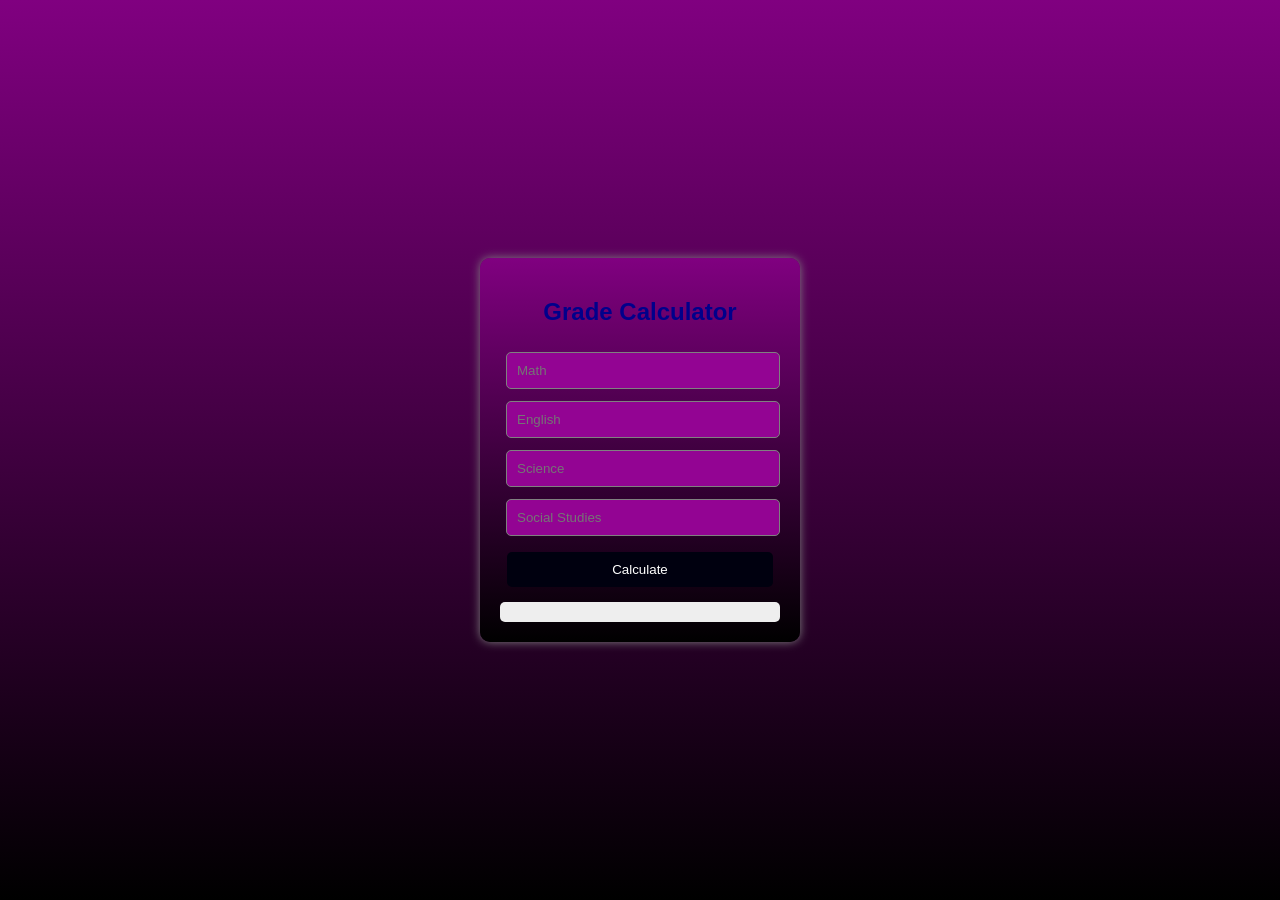
==== index.html @ 6f64a76e "Updated the lesson" ====
<!DOCTYPE html>
<html lang="en">
<head>
    <meta charset="UTF-8">
    <meta name="viewport" content="width=device-width, initial-scale=1.0">
    <link rel="stylesheet" href="./style.css">
    <title>Grade Calculator</title>
</head>
<body>

  <div class="box">
    <h2>Grade Calculator</h2>

    <input type="number" id="math" placeholder="Math">
    <input type="number" id="english" placeholder="English">
    <input type="number" id="science" placeholder="Science">
    <input type="number" id="social" placeholder="Social Studies">

    <button onclick="checkGrade()">Calculate</button>

    <div class="div-div">
        <div class="result2" id="result"></div>
    </div>
  </div>
<script src="./script.js"></script>

</body>
</html>
---- style.css ----
body {
  background: linear-gradient(to bottom, purple, black);
  font-family: Arial, sans-serif;
  display: flex;
  justify-content: center;
  align-items: center;
  height: 100vh;
  margin: 0;
}

.box {
  background:linear-gradient( purple,black);
  width: 280px;
  padding: 20px;
  border-radius: 10px;
  text-align: center;
  box-shadow: 0 0 10px gray;
}

h2 {
  color: darkblue;
  margin-bottom: 20px;
}

input {
  background-color: rgb(147, 4, 147);
  width: 90%;
  padding: 10px;
  margin: 6px;
  border: 1px solid gray;
  border-radius: 5px;
}

button {
  width: 95%;
  padding: 10px;
  margin-top: 10px;
  background: rgb(0, 0, 15);
  color: white;
  border: none;
  border-radius: 5px;
  cursor: pointer;
}

button:hover {
  background: rgb(94, 2, 95);
}

.result2 {
  background: #eeeeee;
  color: black;
  margin-top: 15px;
  padding: 10px;
  border-radius: 5px;
  font-size: 18px;
}
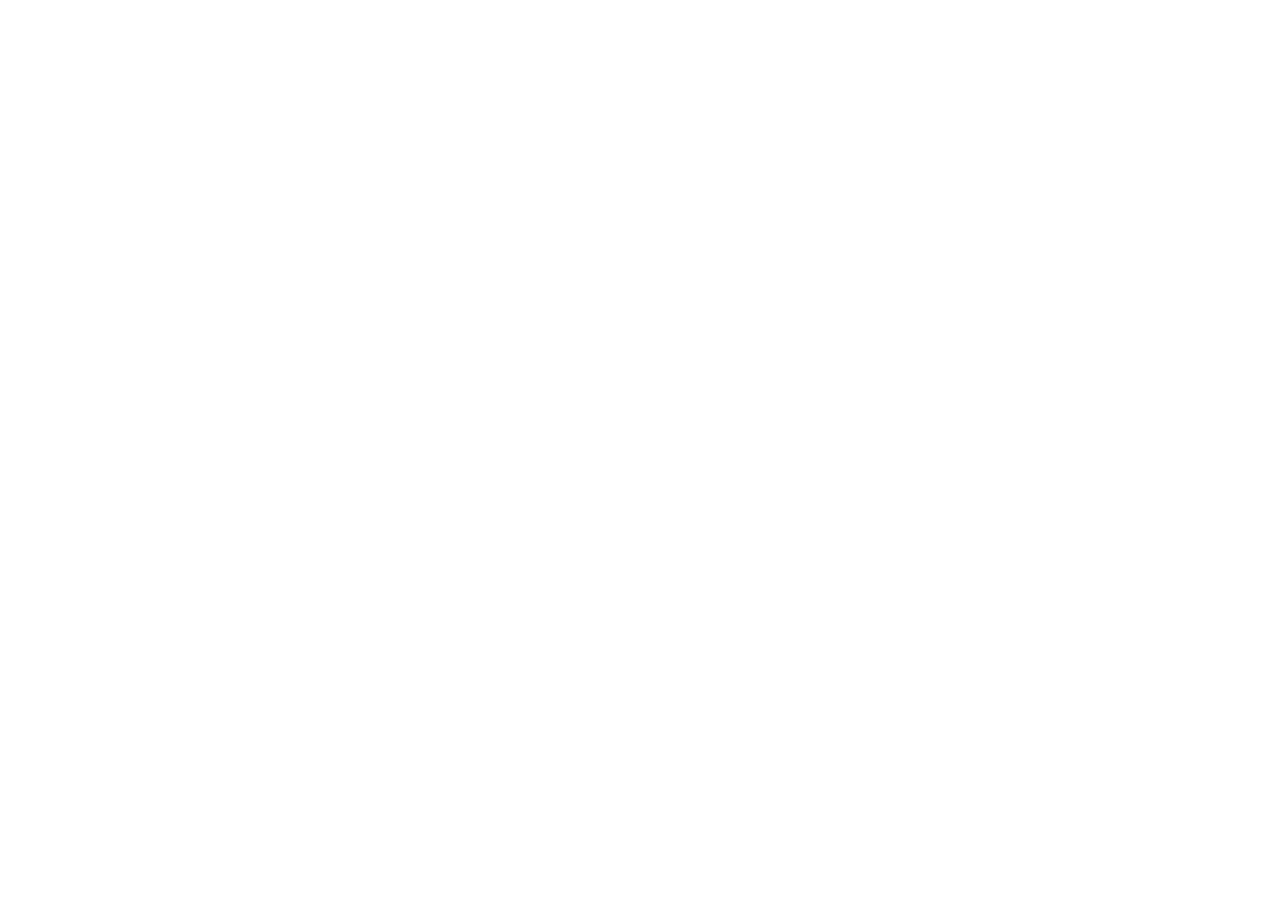
==== commit 7e94ad8a: "Fix calculator: simplify layout, add color picker and clear button" ====
--- a/index.html
+++ b/index.html
@@ -1,4 +1,4 @@
-<!DOCTYPE html>
+<!-- <!DOCTYPE html>
 <html lang="en">
 <head>
     <meta charset="UTF-8">
@@ -25,4 +25,4 @@
 <script src="./script.js"></script>
 
 </body>
-</html>
+</html> -->
--- a/style.css
+++ b/style.css
@@ -14,7 +14,7 @@
   padding: 20px;
   border-radius: 10px;
   text-align: center;
-  box-shadow: 0 0 10px gray;
+  box-shadow: 0 0 10px rgb(56, 56, 56);
 }
 
 h2 {
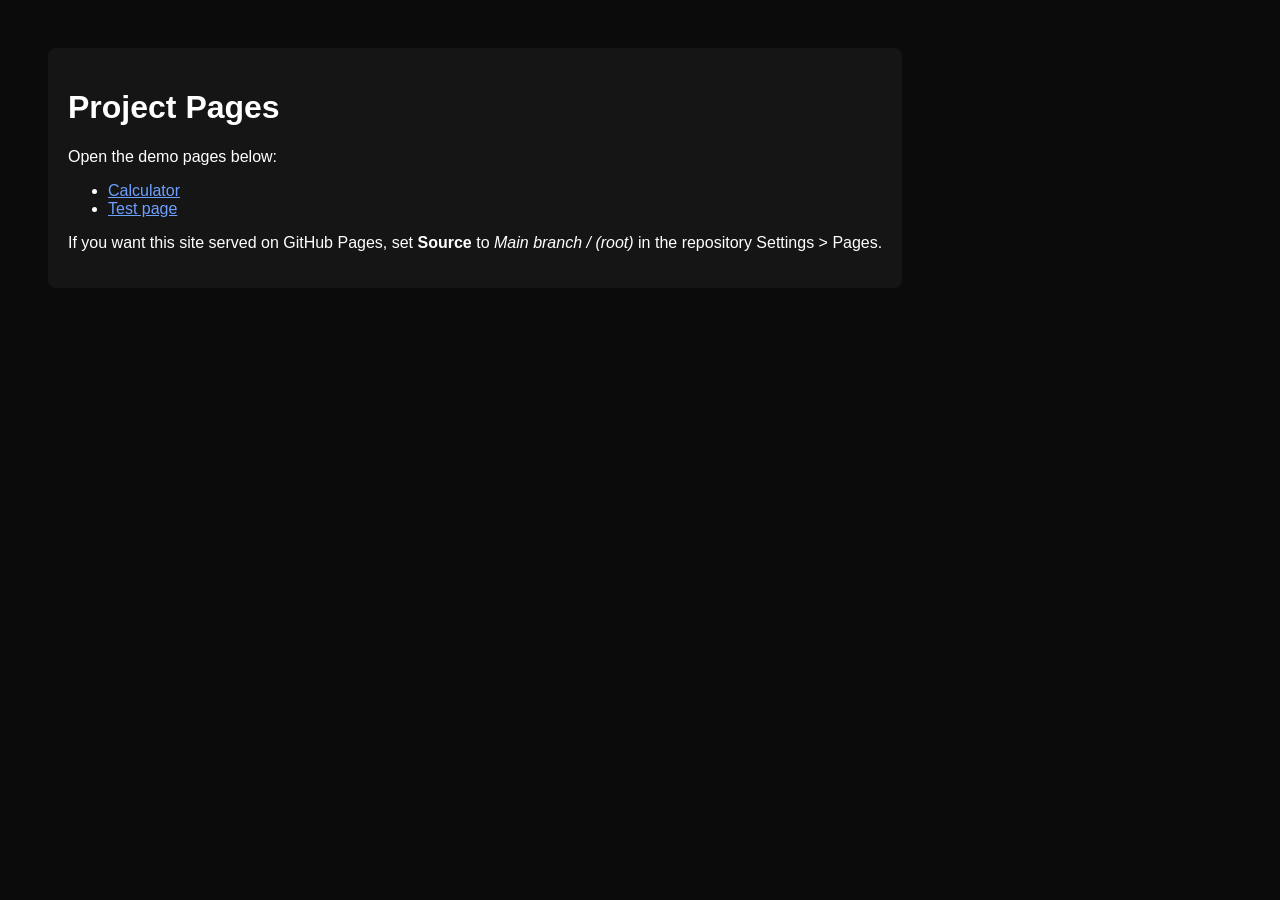
==== commit df426535: "Add simple homepage linking to calculator; include Pages instruction" ====
--- a/index.html
+++ b/index.html
@@ -1,28 +1,25 @@
-<!-- <!DOCTYPE html>
+<!DOCTYPE html>
 <html lang="en">
-<head>
-    <meta charset="UTF-8">
-    <meta name="viewport" content="width=device-width, initial-scale=1.0">
-    <link rel="stylesheet" href="./style.css">
-    <title>Grade Calculator</title>
-</head>
-<body>
-
-  <div class="box">
-    <h2>Grade Calculator</h2>
-
-    <input type="number" id="math" placeholder="Math">
-    <input type="number" id="english" placeholder="English">
-    <input type="number" id="science" placeholder="Science">
-    <input type="number" id="social" placeholder="Social Studies">
-
-    <button onclick="checkGrade()">Calculate</button>
-
-    <div class="div-div">
-        <div class="result2" id="result"></div>
+  <head>
+    <meta charset="utf-8" />
+    <meta name="viewport" content="width=device-width, initial-scale=1" />
+    <title>Deploy Ass - Home</title>
+    <style>
+      body { font-family: Arial, sans-serif; padding: 40px; background:#0b0b0b; color:#fff }
+      a { color: #6ea0ff }
+      .card { background: rgba(255,255,255,0.04); padding:20px; border-radius:8px; display:inline-block }
+    </style>
+  </head>
+  <body>
+    <div class="card">
+      <h1>Project Pages</h1>
+      <p>Open the demo pages below:</p>
+      <ul>
+        <li><a href="calculator.html">Calculator</a></li>
+        <li><a href="test.html">Test page</a></li>
+      </ul>
+      <p>If you want this site served on GitHub Pages, set <strong>Source</strong> to <em>Main branch / (root)</em> in the repository Settings &gt; Pages.</p>
     </div>
-  </div>
+  </body>
+</html>
 <script src="./script.js"></script>
-
-</body>
-</html> -->
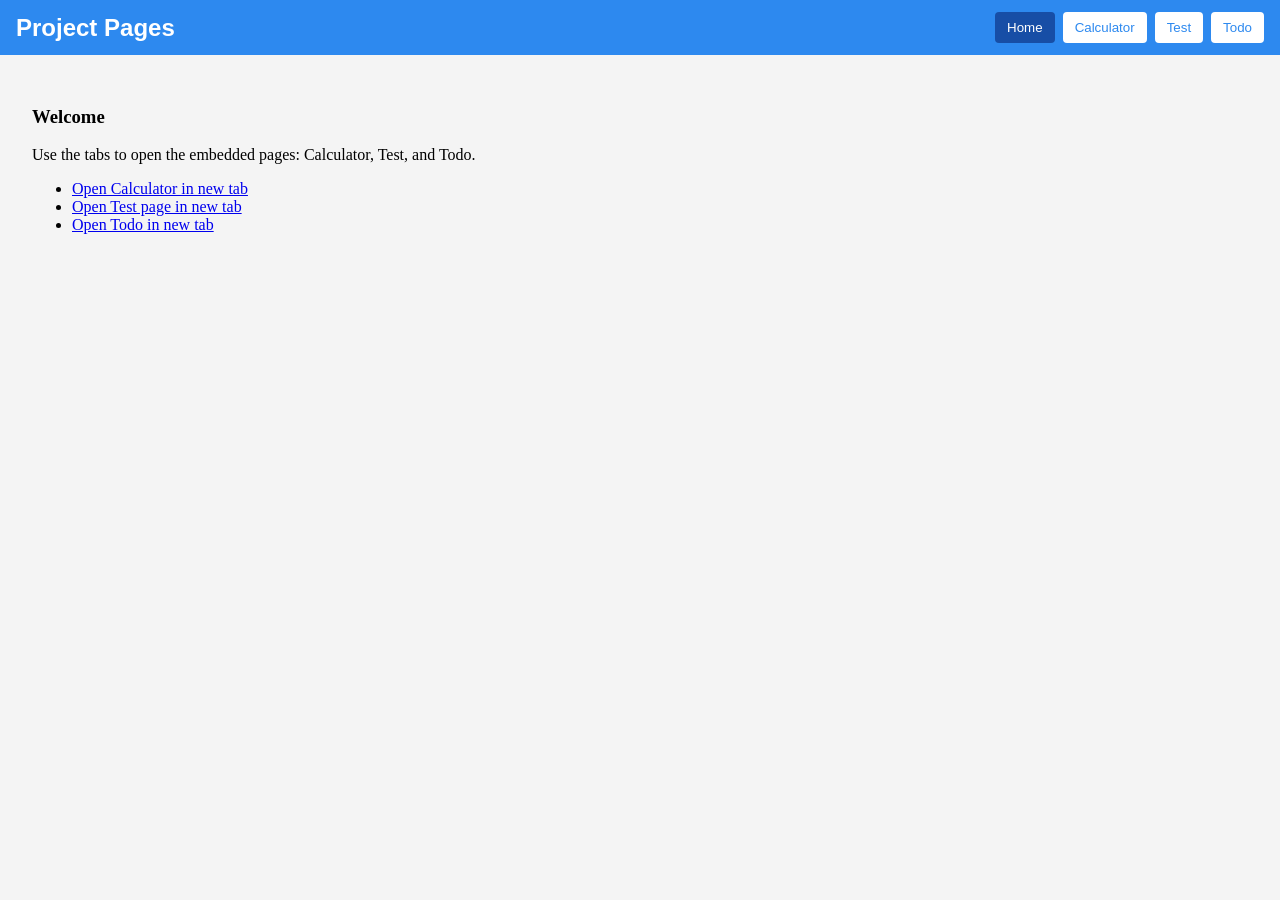
==== commit 7e954506: "Deploy: update files for GitHub Pages" ====
--- a/index.html
+++ b/index.html
@@ -3,23 +3,50 @@
   <head>
     <meta charset="utf-8" />
     <meta name="viewport" content="width=device-width, initial-scale=1" />
-    <title>Deploy Ass - Home</title>
+    <title>All Pages - Single Index</title>
     <style>
-      body { font-family: Arial, sans-serif; padding: 40px; background:#0b0b0b; color:#fff }
-      a { color: #6ea0ff }
-      .card { background: rgba(255,255,255,0.04); padding:20px; border-radius:8px; display:inline-block }
+      body{font-family:Arial,Helvetica,sans-serif;margin:0;background:#f4f4f4}
+      header{background:#2d89ef;color:#fff;padding:12px 16px}
+      nav{display:flex;gap:8px}
+      nav button{padding:8px 12px;border:0;background:#fff;color:#2d89ef;border-radius:4px;cursor:pointer}
+      nav button.active{background:#174ea6;color:#fff}
+      .frame{width:100%;height:calc(100vh - 60px);border:0;display:none}
+      .frame.show{display:block}
     </style>
   </head>
   <body>
-    <div class="card">
-      <h1>Project Pages</h1>
-      <p>Open the demo pages below:</p>
-      <ul>
-        <li><a href="calculator.html">Calculator</a></li>
-        <li><a href="test.html">Test page</a></li>
-      </ul>
-      <p>If you want this site served on GitHub Pages, set <strong>Source</strong> to <em>Main branch / (root)</em> in the repository Settings &gt; Pages.</p>
-    </div>
+    <header>
+      <div style="display:flex;align-items:center;justify-content:space-between">
+        <h2 style="margin:0">Project Pages</h2>
+        <nav id="nav">
+          <button data-target="home" class="active">Home</button>
+          <button data-target="calculator">Calculator</button>
+          <button data-target="test">Test</button>
+          <button data-target="todo">Todo</button>
+        </nav>
+      </div>
+    </header>
+
+    <main>
+      <iframe id="home" class="frame show" srcdoc="<div style='padding:24px'><h3>Welcome</h3><p>Use the tabs to open the embedded pages: Calculator, Test, and Todo.</p><ul><li><a href='calculator.html' target='_blank'>Open Calculator in new tab</a></li><li><a href='test.html' target='_blank'>Open Test page in new tab</a></li><li><a href='Todo.html' target='_blank'>Open Todo in new tab</a></li></ul></div>"></iframe>
+
+      <iframe id="calculator" class="frame" src="calculator.html"></iframe>
+      <iframe id="test" class="frame" src="test.html"></iframe>
+      <iframe id="todo" class="frame" src="Todo.html"></iframe>
+    </main>
+
+    <script>
+      var buttons = document.querySelectorAll('nav button');
+      buttons.forEach(function(b){
+        b.addEventListener('click', function(){
+          buttons.forEach(function(x){x.classList.remove('active')});
+          b.classList.add('active');
+          var target = b.getAttribute('data-target');
+          document.querySelectorAll('.frame').forEach(function(f){
+            if (f.id === target) f.classList.add('show'); else f.classList.remove('show');
+          });
+        });
+      });
+    </script>
   </body>
 </html>
-<script src="./script.js"></script>
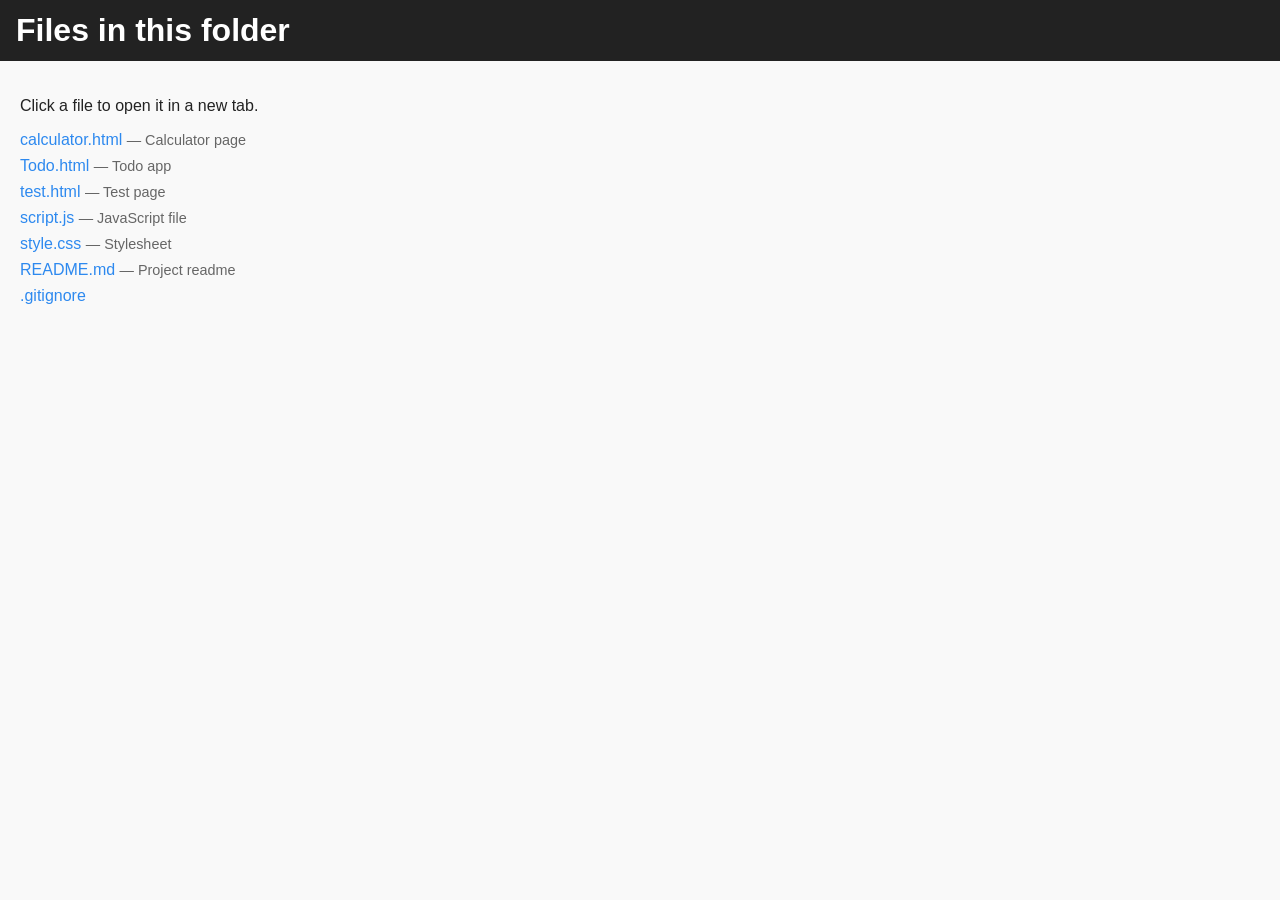
==== commit 8e08a97c: "Update index and test: replace navbar with file index, remove index.html references" ====
--- a/index.html
+++ b/index.html
@@ -3,50 +3,34 @@
   <head>
     <meta charset="utf-8" />
     <meta name="viewport" content="width=device-width, initial-scale=1" />
-    <title>All Pages - Single Index</title>
+    <title>Project File Index</title>
     <style>
-      body{font-family:Arial,Helvetica,sans-serif;margin:0;background:#f4f4f4}
-      header{background:#2d89ef;color:#fff;padding:12px 16px}
-      nav{display:flex;gap:8px}
-      nav button{padding:8px 12px;border:0;background:#fff;color:#2d89ef;border-radius:4px;cursor:pointer}
-      nav button.active{background:#174ea6;color:#fff}
-      .frame{width:100%;height:calc(100vh - 60px);border:0;display:none}
-      .frame.show{display:block}
+      body{font-family:Arial,Helvetica,sans-serif;margin:0;background:#f9f9f9;color:#222}
+      header{background:#222;color:#fff;padding:12px 16px}
+      main{padding:20px}
+      ul{list-style:none;padding:0}
+      li{margin:8px 0}
+      a{color:#2d89ef;text-decoration:none}
+      a:hover{text-decoration:underline}
+      .meta{color:#666;font-size:0.9em}
     </style>
   </head>
   <body>
     <header>
-      <div style="display:flex;align-items:center;justify-content:space-between">
-        <h2 style="margin:0">Project Pages</h2>
-        <nav id="nav">
-          <button data-target="home" class="active">Home</button>
-          <button data-target="calculator">Calculator</button>
-          <button data-target="test">Test</button>
-          <button data-target="todo">Todo</button>
-        </nav>
-      </div>
+      <h1 style="margin:0">Files in this folder</h1>
     </header>
 
     <main>
-      <iframe id="home" class="frame show" srcdoc="<div style='padding:24px'><h3>Welcome</h3><p>Use the tabs to open the embedded pages: Calculator, Test, and Todo.</p><ul><li><a href='calculator.html' target='_blank'>Open Calculator in new tab</a></li><li><a href='test.html' target='_blank'>Open Test page in new tab</a></li><li><a href='Todo.html' target='_blank'>Open Todo in new tab</a></li></ul></div>"></iframe>
-
-      <iframe id="calculator" class="frame" src="calculator.html"></iframe>
-      <iframe id="test" class="frame" src="test.html"></iframe>
-      <iframe id="todo" class="frame" src="Todo.html"></iframe>
+      <p>Click a file to open it in a new tab.</p>
+      <ul>
+        <li><a href="calculator.html" target="_blank">calculator.html</a> <span class="meta">— Calculator page</span></li>
+        <li><a href="Todo.html" target="_blank">Todo.html</a> <span class="meta">— Todo app</span></li>
+        <li><a href="test.html" target="_blank">test.html</a> <span class="meta">— Test page</span></li>
+        <li><a href="script.js" target="_blank">script.js</a> <span class="meta">— JavaScript file</span></li>
+        <li><a href="style.css" target="_blank">style.css</a> <span class="meta">— Stylesheet</span></li>
+        <li><a href="README.md" target="_blank">README.md</a> <span class="meta">— Project readme</span></li>
+        <li><a href=".gitignore" target="_blank">.gitignore</a></li>
+      </ul>
     </main>
-
-    <script>
-      var buttons = document.querySelectorAll('nav button');
-      buttons.forEach(function(b){
-        b.addEventListener('click', function(){
-          buttons.forEach(function(x){x.classList.remove('active')});
-          b.classList.add('active');
-          var target = b.getAttribute('data-target');
-          document.querySelectorAll('.frame').forEach(function(f){
-            if (f.id === target) f.classList.add('show'); else f.classList.remove('show');
-          });
-        });
-      });
-    </script>
   </body>
 </html>
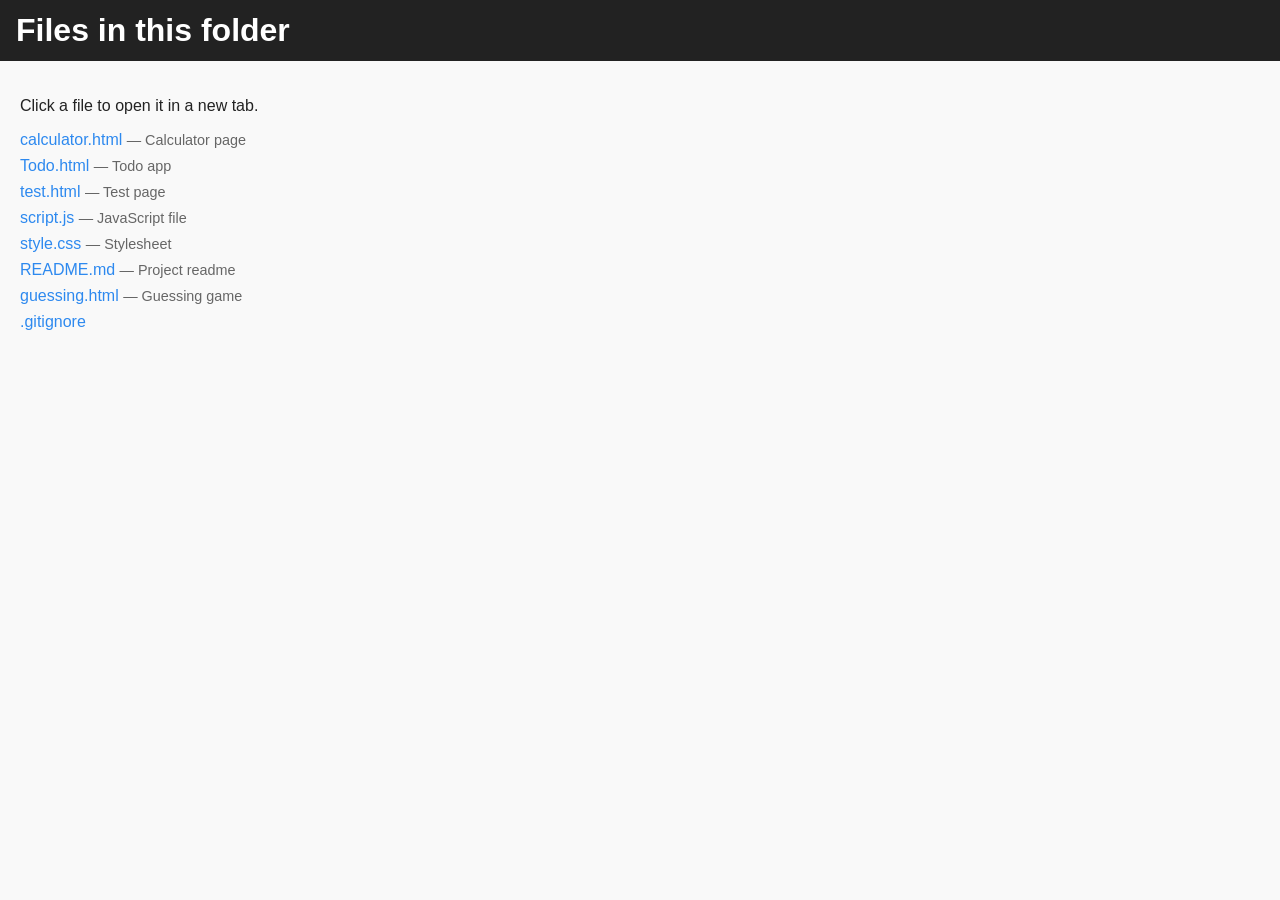
==== commit 26fb6015: "Add guessing game page and update index plus Todo style" ====
--- a/index.html
+++ b/index.html
@@ -29,6 +29,7 @@
         <li><a href="script.js" target="_blank">script.js</a> <span class="meta">— JavaScript file</span></li>
         <li><a href="style.css" target="_blank">style.css</a> <span class="meta">— Stylesheet</span></li>
         <li><a href="README.md" target="_blank">README.md</a> <span class="meta">— Project readme</span></li>
+        <li><a href="guessing.html" target="_blank">guessing.html</a> <span class="meta">— Guessing game</span></li>
         <li><a href=".gitignore" target="_blank">.gitignore</a></li>
       </ul>
     </main>
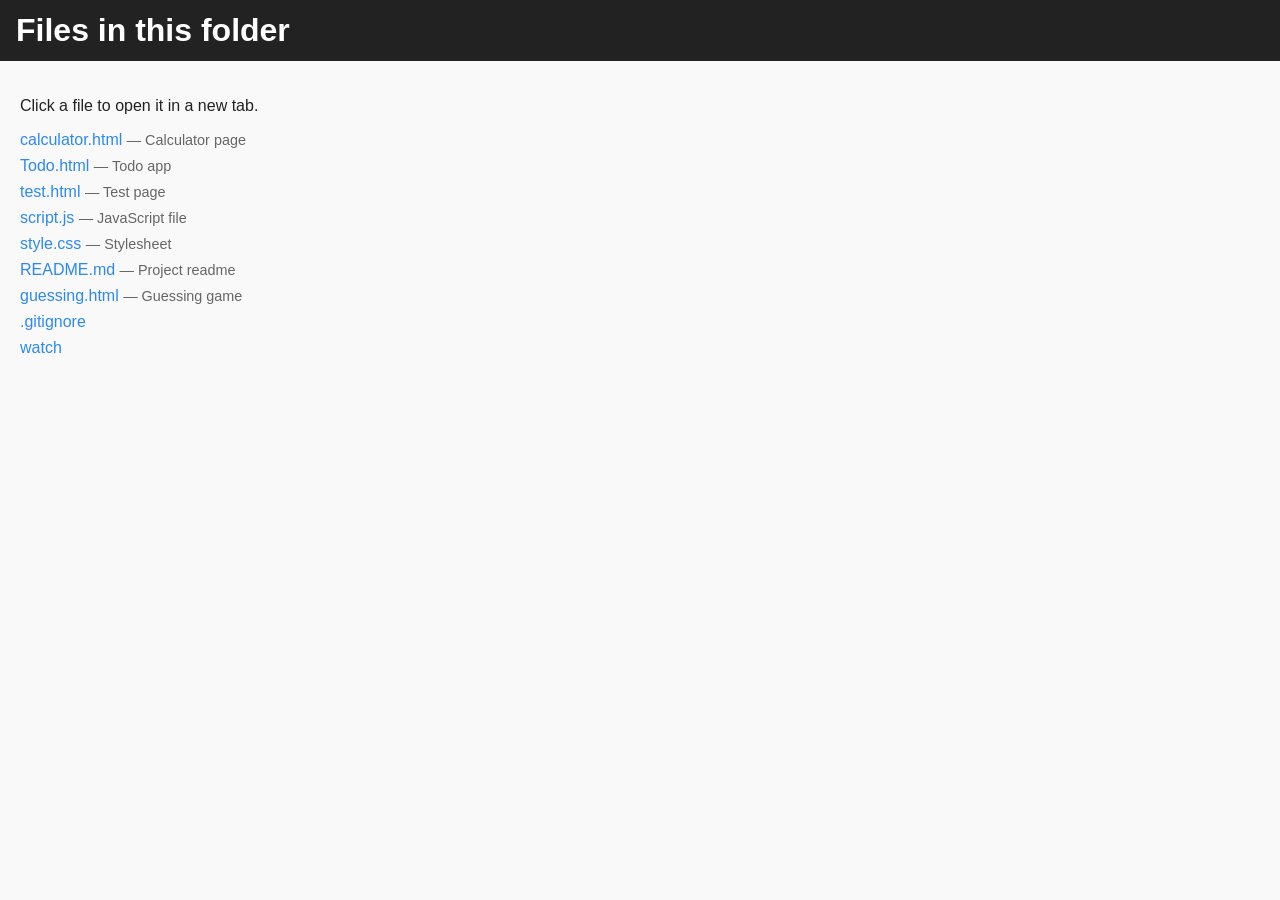
==== commit 157f7d71: "Initial commit" ====
--- a/index.html
+++ b/index.html
@@ -31,6 +31,7 @@
         <li><a href="README.md" target="_blank">README.md</a> <span class="meta">— Project readme</span></li>
         <li><a href="guessing.html" target="_blank">guessing.html</a> <span class="meta">— Guessing game</span></li>
         <li><a href=".gitignore" target="_blank">.gitignore</a></li>
+        <li><a href="./stopwatch.html">watch</a></li>
       </ul>
     </main>
   </body>
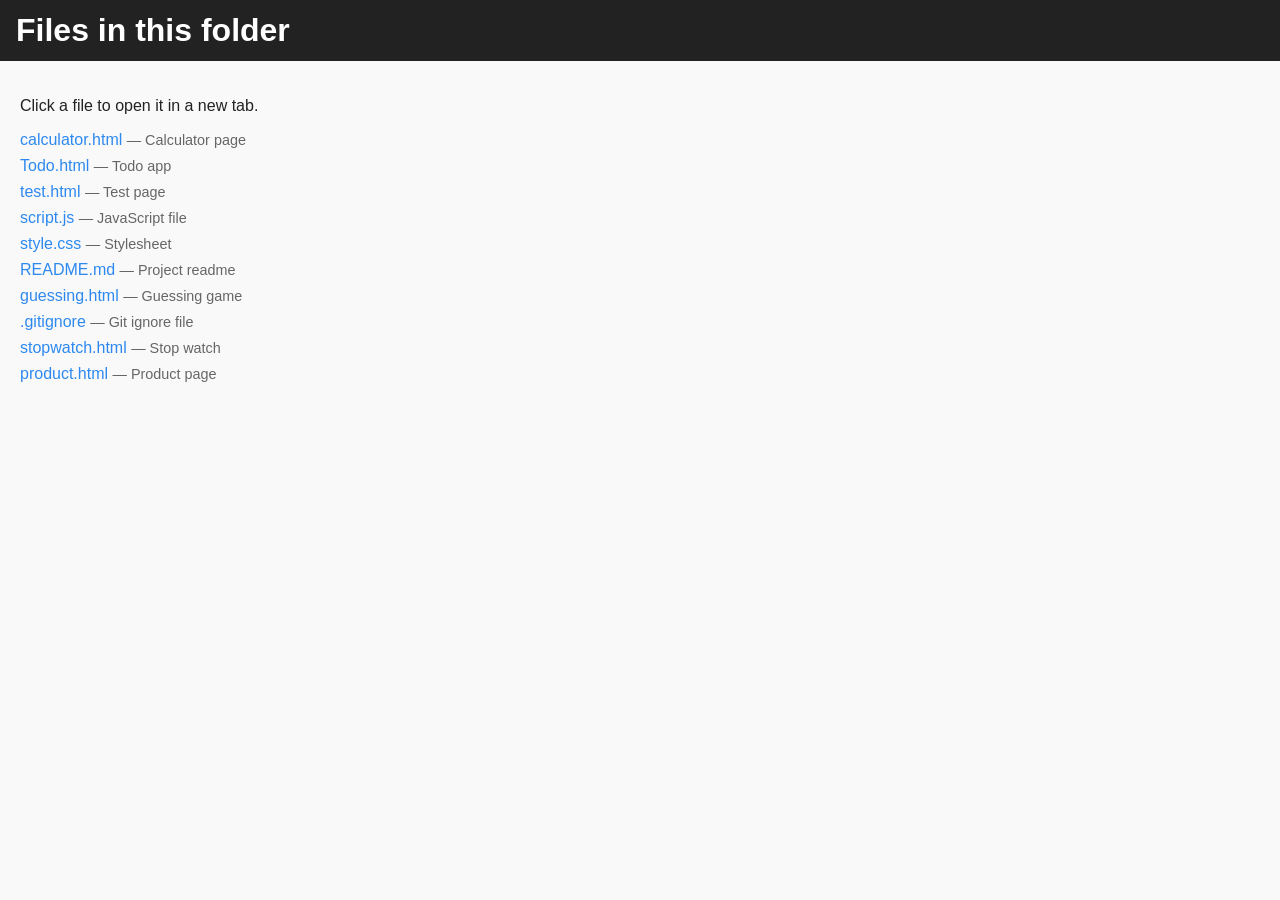
==== commit 69415af4: "update code" ====
--- a/index.html
+++ b/index.html
@@ -30,8 +30,9 @@
         <li><a href="style.css" target="_blank">style.css</a> <span class="meta">— Stylesheet</span></li>
         <li><a href="README.md" target="_blank">README.md</a> <span class="meta">— Project readme</span></li>
         <li><a href="guessing.html" target="_blank">guessing.html</a> <span class="meta">— Guessing game</span></li>
-        <li><a href=".gitignore" target="_blank">.gitignore</a></li>
-        <li><a href="./stopwatch.html">watch</a></li>
+        <li><a href=".gitignore" target="_blank">.gitignore</a> <span class="meta">— Git ignore file</span></li>
+        <li><a href="./stopwatch.html" target="_blank">stopwatch.html</a> <span class="meta">— Stop watch</span></li>
+        <li><a href="./product.html" target="_blank">product.html</a> <span class="meta">— Product page</span></li>
       </ul>
     </main>
   </body>
